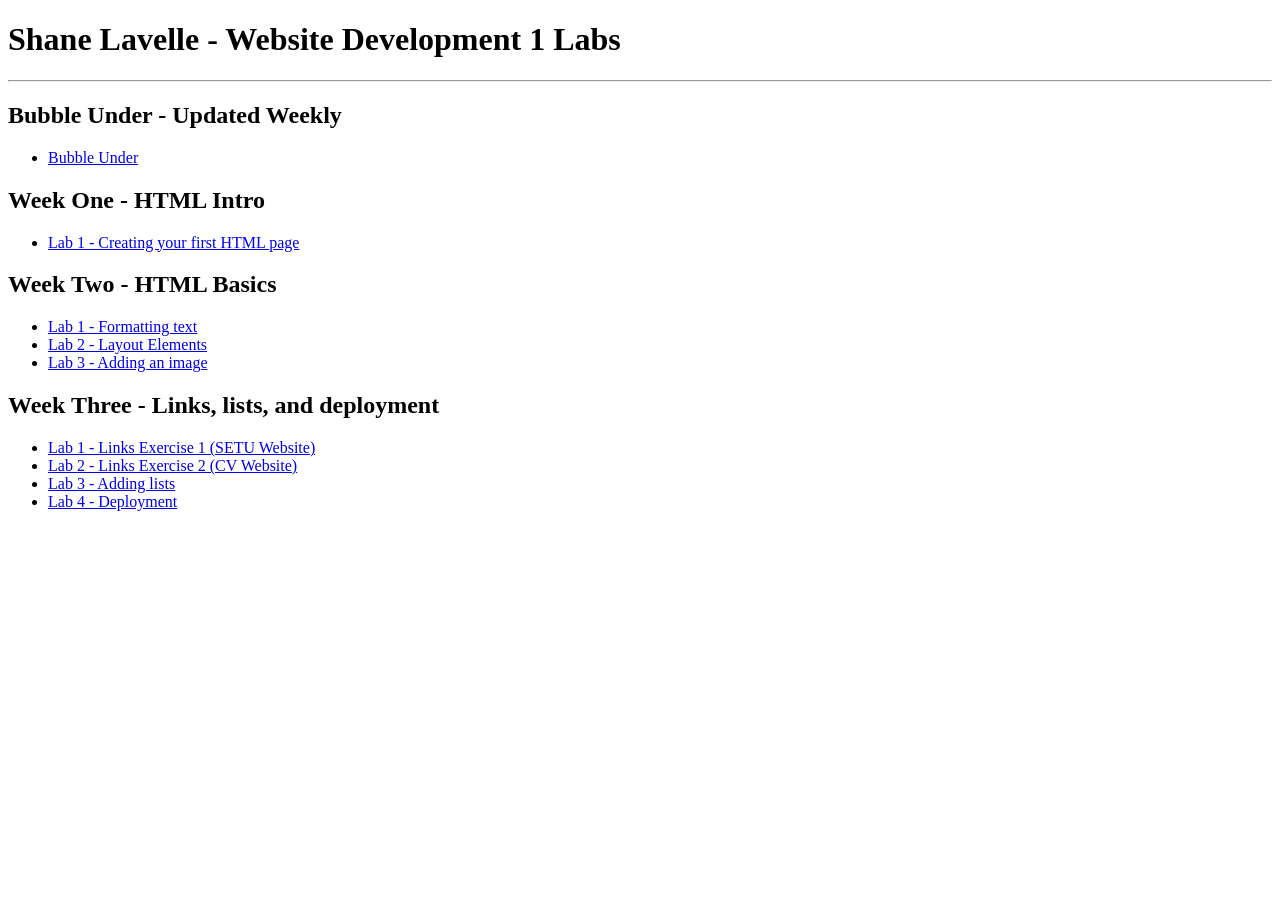
==== index.html @ b70e4d1a "First commit" ====
<!DOCTYPE html>
<html lang="en">

<head>
    <meta charset="UTF-8">
    <title>Shane Lavelle - Website Development 1 Labs</title>
</head>

<body>
    <h1>Shane Lavelle - Website Development 1 Labs</h1>

    <hr>

    <h2> Bubble Under - Updated Weekly</h2>
    <ul>
        <li>
            <a href="BubbleUnder/index.html">Bubble Under</a>
        </li>
    </ul>
    <h2> Week One - HTML Intro</h2>
    <ul>
        <li>
            <a href="week01/lab01/index.html">Lab 1 - Creating your first HTML page</a>
        </li>
    </ul>
    <h2> Week Two - HTML Basics</h2>
    <ul>
        <li>
            <a href="week02/lab01/index.html">Lab 1 - Formatting text</a>
        </li>
        <li>
            <a href="week02/lab02/index.html">Lab 2 - Layout Elements</a>
        </li>
        <li>
            <a href="week02/lab03/index.html">Lab 3 - Adding an image</a>
        </li>
    </ul>
    <h2> Week Three - Links, lists, and deployment</h2>
    <ul>
        <li>
            <a href="week03/lab01/index.html">Lab 1 - Links Exercise 1 (SETU Website)</a>
        </li>
        <li>
            <a href="week03/lab02/index.html">Lab 2 - Links Exercise 2 (CV Website)</a>
        </li>
        <li>
            <a href="week03/lab03/index.html">Lab 3 - Adding lists</a>
        </li>
        <li>
            <a href="index.html">Lab 4 - Deployment</a>
        </li>
    </ul>

</body>

</html>
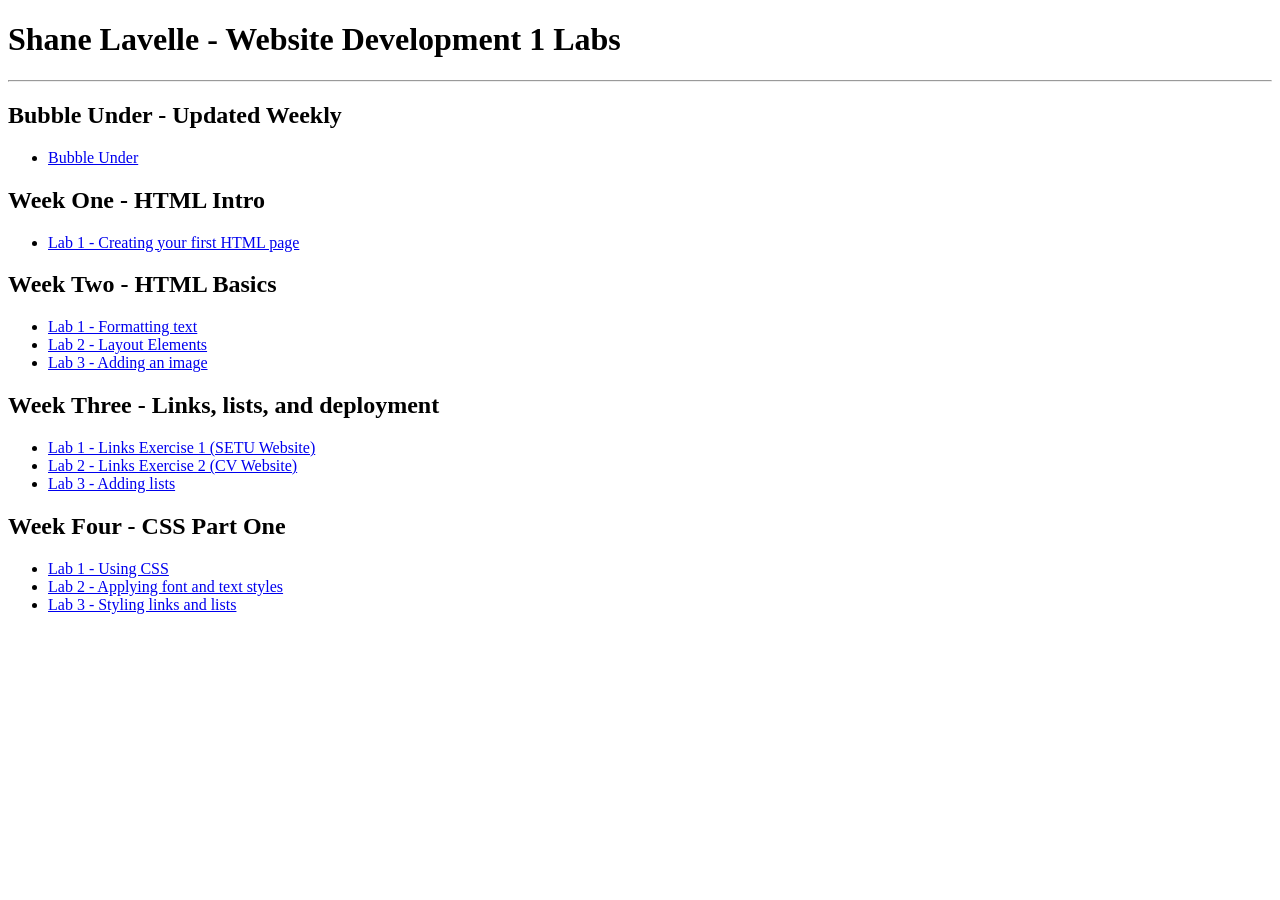
==== commit ea96f567: "updated netlify index" ====
--- a/index.html
+++ b/index.html
@@ -46,11 +46,19 @@
         <li>
             <a href="week03/lab03/index.html">Lab 3 - Adding lists</a>
         </li>
+    </ul>
+      <h2> Week Four - CSS Part One</h2>
+    <ul>
         <li>
-            <a href="index.html">Lab 4 - Deployment</a>
+            <a href="week04/lab01/index.html" target= "_blank">Lab 1 - Using CSS</a>
+        </li>
+        <li>
+            <a href="week04/lab02/index.html" target= "_blank">Lab 2 - Applying font and text styles</a>
+        </li>
+        <li>
+            <a href="week04/lab03/index.html" target= "_blank">Lab 3 - Styling links and lists</a>
         </li>
     </ul>
-
 </body>
 
 </html>
